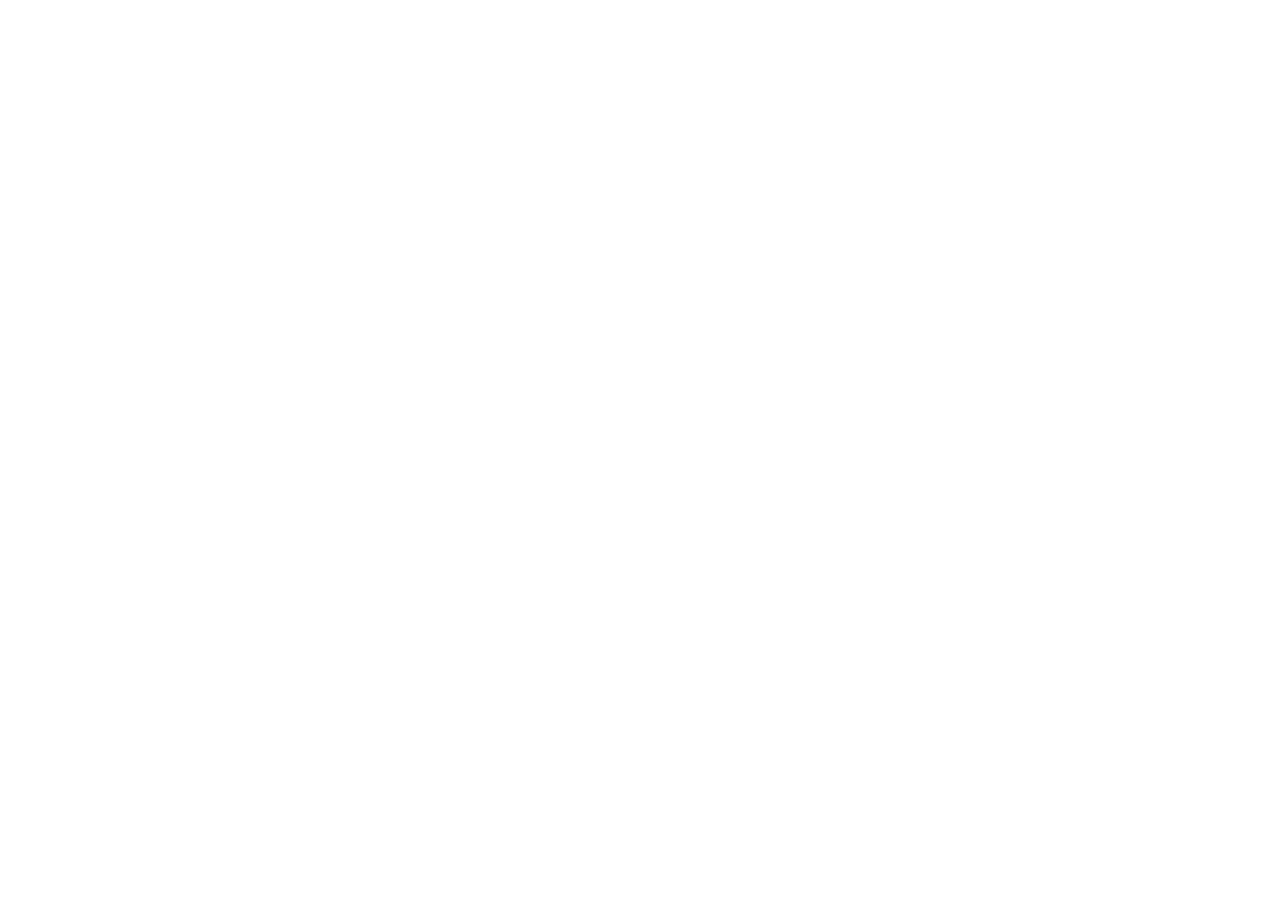
==== src/main/resources/templates/login.html @ d6febd4e "로그인 회원 가입 댓글 기능 추가" ====
<!DOCTYPE html>
<html lang="en" xmlns="http://www.w3.org/1999/xhtml" xmlns:th="http://www.thymeleaf.org">
<head>
    <meta charset="UTF-8">
    <meta name="viewport"
          content="width=device-width, user-scalable=no, initial-scale=1.0, maximum-scale=1.0, minimum-scale=1.0">
    <meta http-equiv="X-UA-Compatible" content="ie=edge">
    <link rel="preconnect" href="https://fonts.gstatic.com">
    <link href="https://fonts.googleapis.com/css2?family=Nanum+Gothic&display=swap" rel="stylesheet">
    <link rel="stylesheet" type="text/css" href="/css/sign.css">
    <meta charset="UTF-8">
    <title>로그인 페이지</title>
    <th:block th:if="${islogin == true}">
        <script>
            alert("이미 로그인이 되어있습니다.");
            window.location.href = "http://localhost:8080/";
        </script>
    </th:block>
</head>
<body>
<div id="login-form">
    <div id="login-title">오늘의 이야기</div>
    <button id="login-kakao-btn" onclick="location.href='https://kauth.kakao.com/oauth/authorize?client_id=beb9ea3f0558ac327507426c403bd756&redirect_uri=http://localhost:8080/user/kakao/callback&response_type=code'">
        카카오로 로그인하기
    </button>
    <button id="login-id-btn" onclick="location.href='/user/signup'">
        회원 가입하기
    </button>
    <form action="/user/login" method="post">
        <div class="login-id-label">아이디</div>
        <input type="text" name="username" class="login-input-box">

        <div class="login-id-label">비밀번호</div>
        <input type="password" name="password" class="login-input-box">

        <button id="login-id-submit">로그인</button>
    </form>
    <div id="login-failed" style="display:none" class="alert alert-danger" role="alert">닉네임 또는 패스워드를 확인해주세요.</div>
</div>
</body>
<script>
    const href = location.href;
    const queryString = href.substring(href.indexOf("?")+1)
    if (queryString === 'error') {
        const errorDiv = document.getElementById('login-failed');
        errorDiv.style.display = 'block';
    }
</script>
</html>
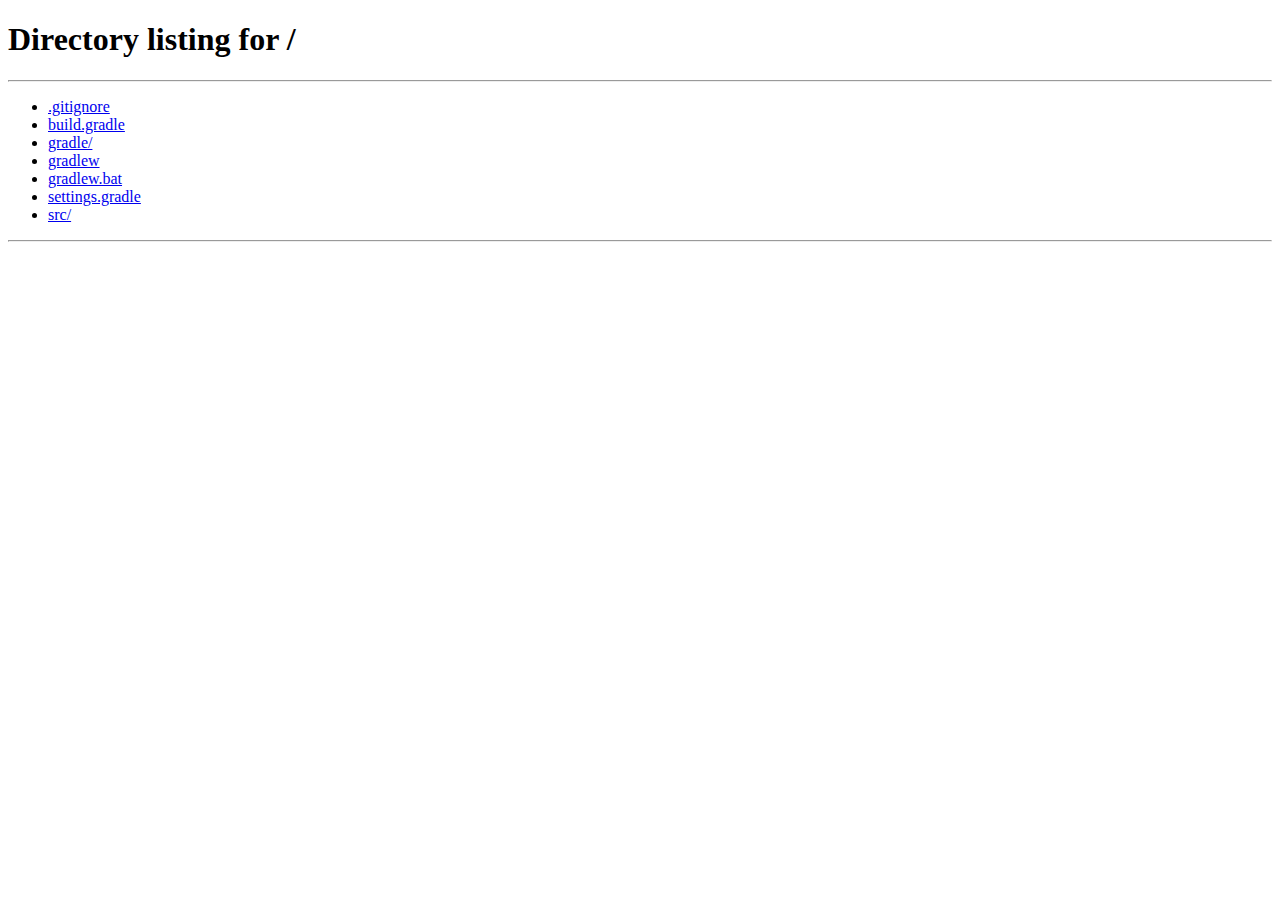
==== commit f54ea13f: "배포완성" ====
--- a/src/main/resources/templates/login.html
+++ b/src/main/resources/templates/login.html
@@ -13,14 +13,14 @@
     <th:block th:if="${islogin == true}">
         <script>
             alert("이미 로그인이 되어있습니다.");
-            window.location.href = "http://localhost:8080/";
+            window.location.href = "/";
         </script>
     </th:block>
 </head>
 <body>
 <div id="login-form">
-    <div id="login-title">오늘의 이야기</div>
-    <button id="login-kakao-btn" onclick="location.href='https://kauth.kakao.com/oauth/authorize?client_id=beb9ea3f0558ac327507426c403bd756&redirect_uri=http://localhost:8080/user/kakao/callback&response_type=code'">
+    <div id="login-title"><a href="/" style="color: black; text-decoration: none">오늘의 이야기</a></div>
+    <button id="login-kakao-btn" onclick="location.href='https://kauth.kakao.com/oauth/authorize?client_id=beb9ea3f0558ac327507426c403bd756&redirect_uri=http://54.180.138.58/user/kakao/callback&response_type=code'">
         카카오로 로그인하기
     </button>
     <button id="login-id-btn" onclick="location.href='/user/signup'">
